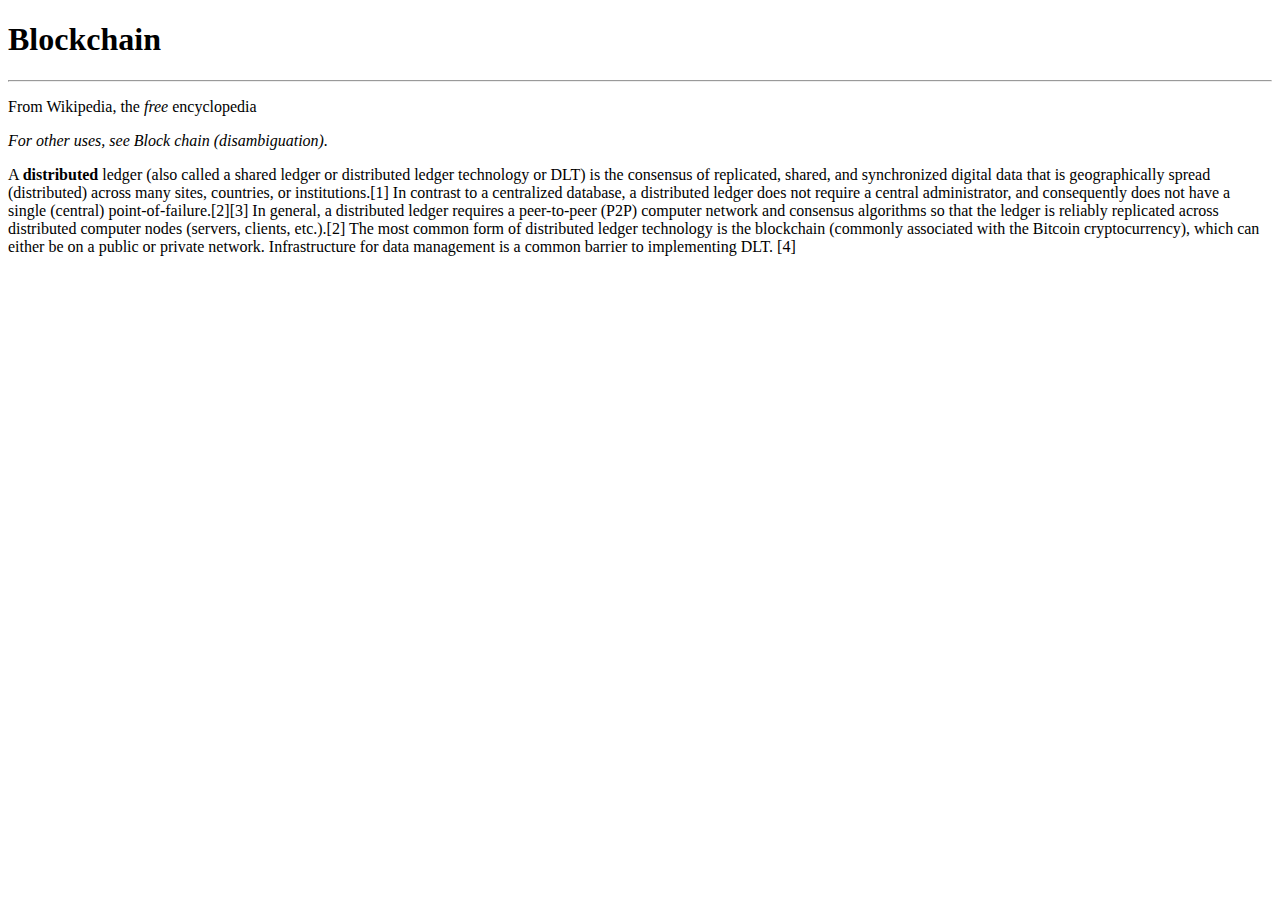
==== index.html @ ff0b5bb1 "first commit" ====
<!DOCTYPE html>
<html lang="en">
<head>
    <meta charset="UTF-8">
    <meta name="viewport" content="width=device-width, initial-scale=1.0">
    <title>my portofolio</title>
</head>
<body>
    <h1>Blockchain</h1>
    <hr>
    <p>From Wikipedia, the <em> free</em> encyclopedia</p>
    <p><i>For other uses, see Block chain (disambiguation).</i></p>

    <p>A <b>distributed</b> ledger (also called a shared ledger or distributed ledger technology or DLT) is the consensus of replicated, shared, and synchronized digital data that is geographically spread (distributed) across many sites, countries, or institutions.[1] In contrast to a centralized database, a distributed ledger does not require a central administrator, and consequently does not have a single (central) point-of-failure.[2][3]

        In general, a distributed ledger requires a peer-to-peer (P2P) computer network and consensus algorithms so that the ledger is reliably replicated across distributed computer nodes (servers, clients, etc.).[2] The most common form of distributed ledger technology is the blockchain (commonly associated with the Bitcoin cryptocurrency), which can either be on a public or private network. Infrastructure for data management is a common barrier to implementing DLT. [4] </p>
</body>
</html>
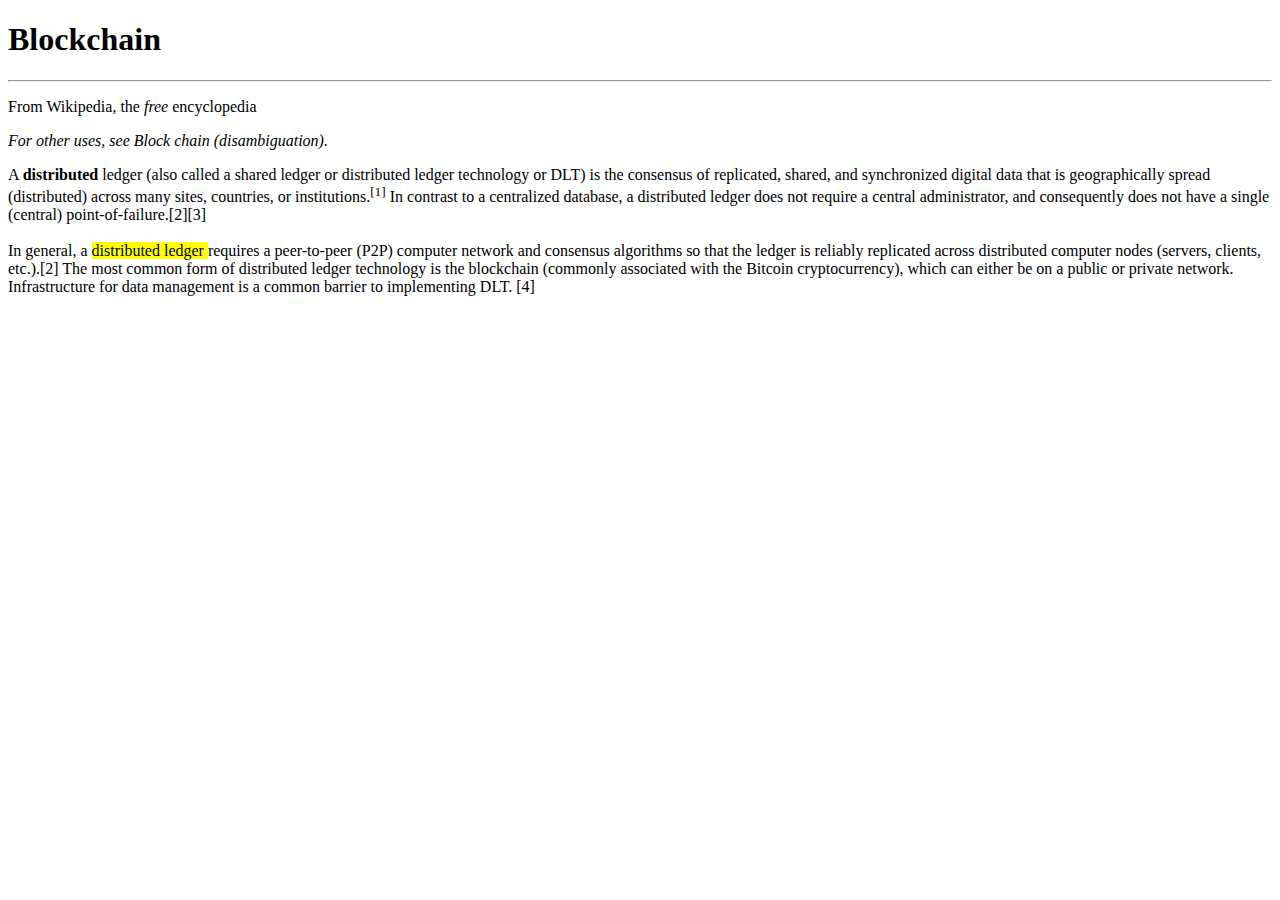
==== commit 73386ada: "learning next" ====
--- a/index.html
+++ b/index.html
@@ -11,8 +11,8 @@
     <p>From Wikipedia, the <em> free</em> encyclopedia</p>
     <p><i>For other uses, see Block chain (disambiguation).</i></p>
 
-    <p>A <b>distributed</b> ledger (also called a shared ledger or distributed ledger technology or DLT) is the consensus of replicated, shared, and synchronized digital data that is geographically spread (distributed) across many sites, countries, or institutions.[1] In contrast to a centralized database, a distributed ledger does not require a central administrator, and consequently does not have a single (central) point-of-failure.[2][3]
+    <p>A <strong>distributed</strong> ledger (also called a shared ledger or distributed ledger technology or DLT) is the consensus of replicated, shared, and synchronized digital data that is geographically spread (distributed) across many sites, countries, or institutions.<sup>[1]</sup> In contrast to a centralized database, a distributed ledger does not require a central administrator, and consequently does not have a single (central) point-of-failure.[2][3]
 
-        In general, a distributed ledger requires a peer-to-peer (P2P) computer network and consensus algorithms so that the ledger is reliably replicated across distributed computer nodes (servers, clients, etc.).[2] The most common form of distributed ledger technology is the blockchain (commonly associated with the Bitcoin cryptocurrency), which can either be on a public or private network. Infrastructure for data management is a common barrier to implementing DLT. [4] </p>
+       <br><br> In general, a <mark> distributed ledger </mark> requires a peer-to-peer (P2P) computer network and consensus algorithms so that the ledger is reliably replicated across distributed computer nodes (servers, clients, etc.).[2] The most common form of distributed ledger technology is the blockchain (commonly associated with the Bitcoin cryptocurrency), which can either be on a public or private network. Infrastructure for data management is a common barrier to implementing DLT. [4] </p>
 </body>
 </html>